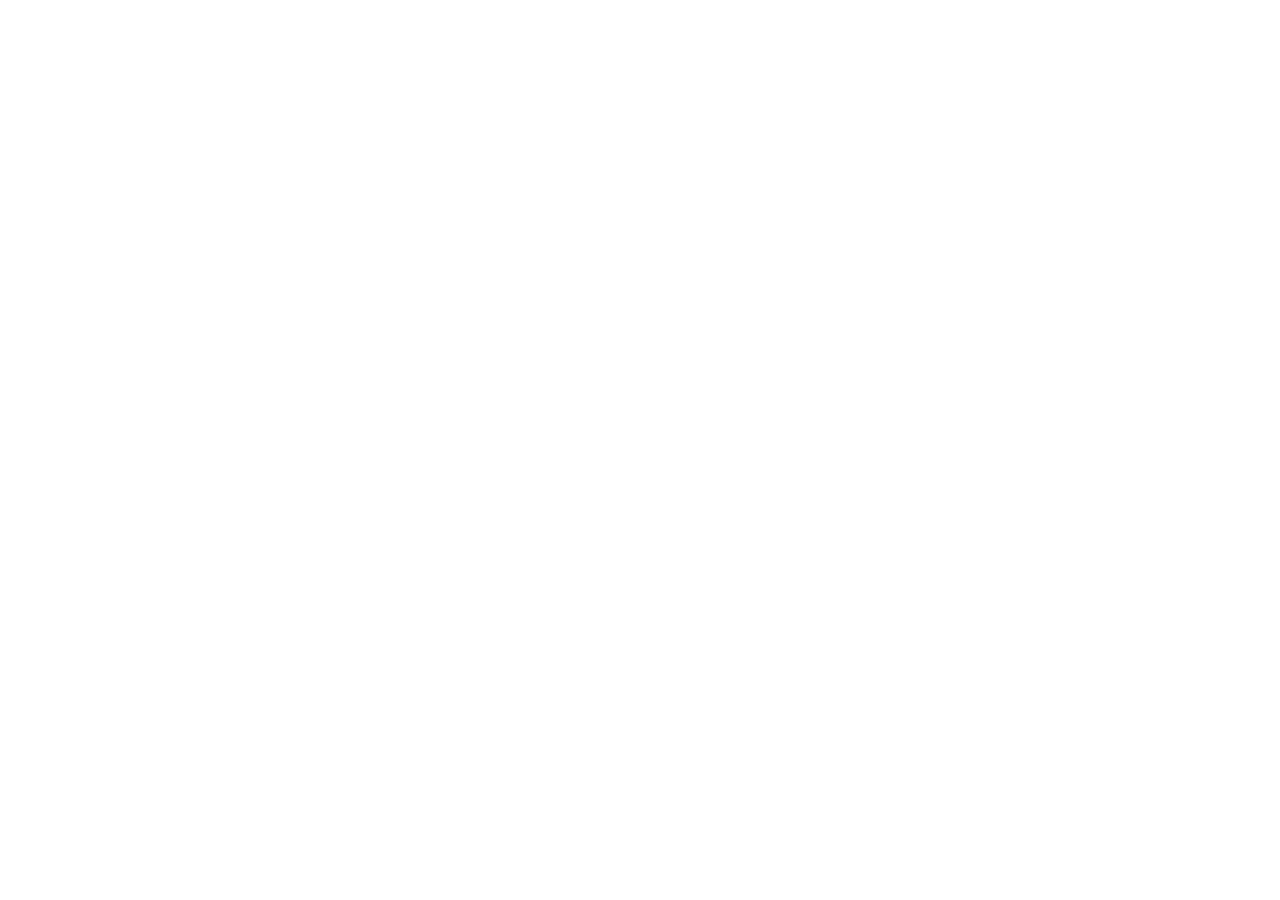
==== index.html @ 4b76cb2f "creating hello message" ====
<!DOCTYPE html>
<html lang="en">
<head>
    <meta charset="UTF-8">
    <meta name="viewport" content="width=device-width, initial-scale=1.0">
    <title>Document</title>
</head>
<body>
    
    <script src="web.js"></script>
</body>
</html>
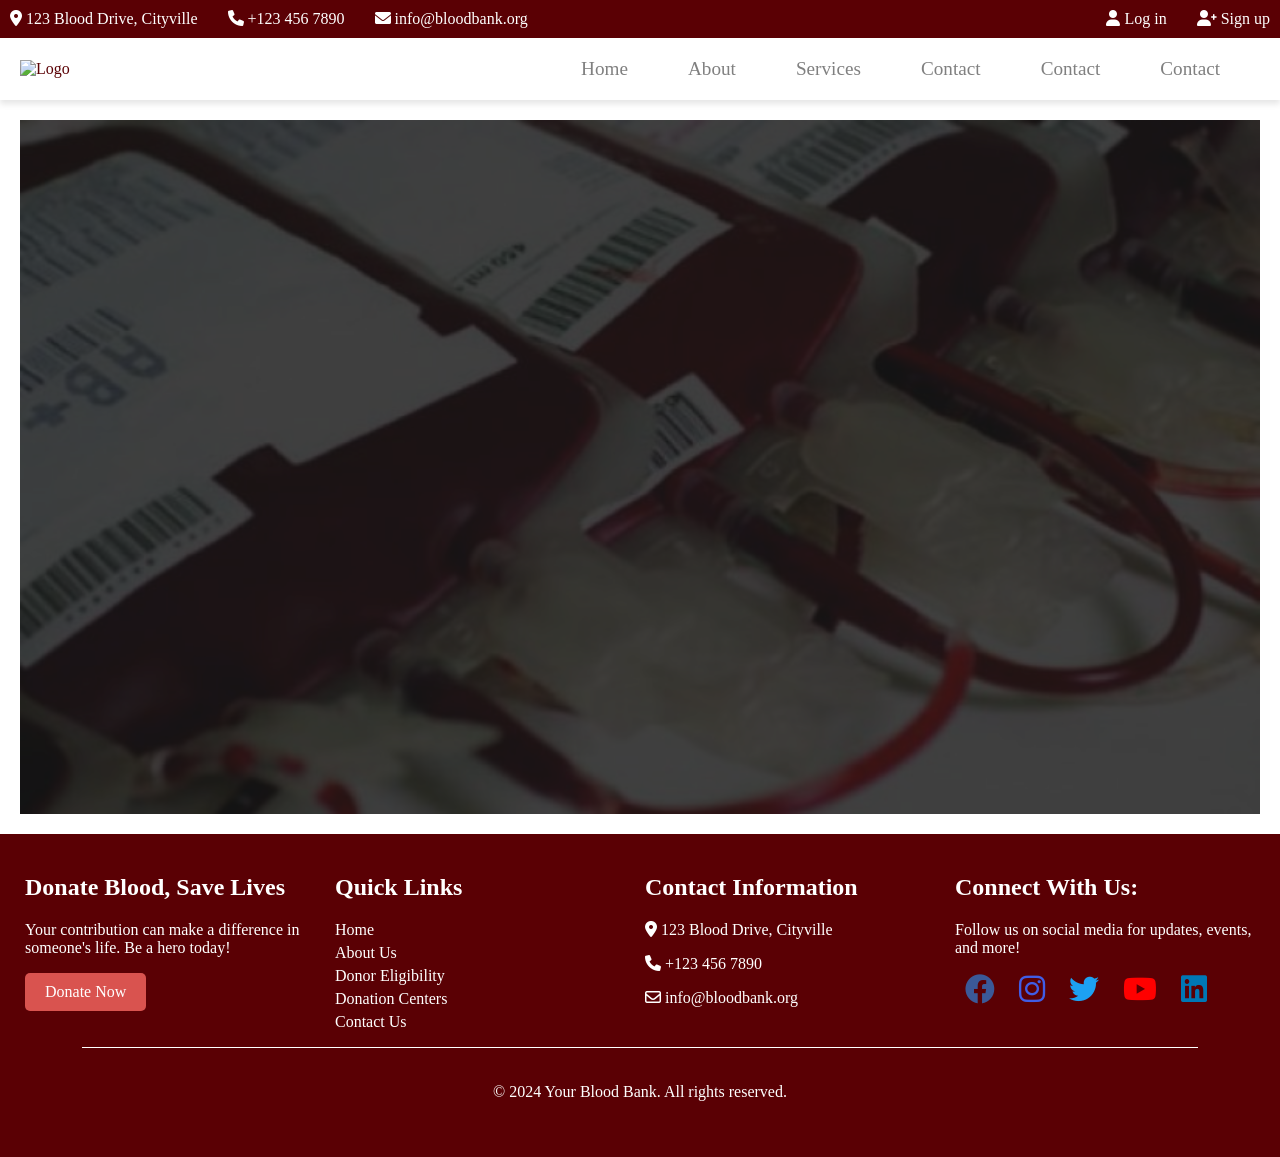
==== commit fe86b20c: "Add new folder" ====
--- a/index.html
+++ b/index.html
@@ -2,11 +2,103 @@
 <html lang="en">
 <head>
     <meta charset="UTF-8">
-    <meta name="viewport" content="width=device-width, initial-scale=1.0">
-    <title>Document</title>
+    <title>blood bank</title>
+    <link rel="stylesheet" href="https://cdnjs.cloudflare.com/ajax/libs/font-awesome/6.0.0-beta3/css/all.min.css">
+    <link rel="stylesheet" href="style.css">
 </head>
 <body>
+    <header>
+        <div class="top">
+            <div class="col-left">
+                <ul>
+                    <li class="info"><a href="#" class="infolink"> <i class="fas fa-map-marker-alt"></i> 123 Blood Drive, Cityville </a></li>
+                    <li class="info"><a href="#" class="infolink"><i class="fas fa-phone phone-icon"></i> +123 456 7890</a></li>
+                    <li><a href="#" class="infolink"><i class="fas fa-envelope email-icon"></i> info@bloodbank.org</a></li>
+                </ul>
+            </div>
+            <div class="col-right">
+                 <ul>
+                    <li class="info"><a href="#" class="infolink"><i class="fas fa-user login-icon"></i> Log in</a></li>
+                    <li><a href="#" class="infolink"><i class="fas fa-user-plus signup-icon"></i> Sign up</a></li>
+                </ul>
+            </div>
+                        
+         </div>
+
+         <div class="bottom">
+            <div class="logo">
+                <img src="" alt="Logo">
+            </div>
+            <nav>
+                <ul>
+                    <li><a href="#">Home</a></li>
+                    <li><a href="#">About</a></li>
+                    <li><a href="#">Services</a></li>
+                    <li><a href="#">Contact</a></li>
+                    <li><a href="#">Contact</a></li>
+                    <li><a href="#">Contact</a></li>
+                </ul>
+            </nav>
+        </div>
+    </header>
+        
+      
+    <div class="content">
+        <div class="cover-photo-container">
+           <img src="photos/cover.jpeg" alt="Cover Photo" class="cover-photo" loading="lazy">
+                <div class="overlay"></div>
+        </div>
+     
+    </div>
+        
     
+    <footer>
+        <div class="footer-content">
+            <div class="donate-section">
+                <h2>Donate Blood, Save Lives</h2>
+                <p>Your contribution can make a difference in someone's life. Be a hero today!</p>
+                <a href="" class="btn-donate">Donate Now</a>
+            </div>
+            <div class="quick-links">
+                <h2>Quick Links</h2>
+                <ul>
+                    <li><a href="index.html">Home</a></li>
+                    <li><a href="about.html">About Us</a></li>
+                    <li><a href="eligibility.html">Donor Eligibility</a></li>
+                    <li><a href="locations.html">Donation Centers</a></li>
+                    <li><a href="contact.html">Contact Us</a></li>
+                </ul>
+            </div>
+
+            <div class="contact-info">
+                <h2>Contact Information</h2>
+                <p><i class="fas fa-map-marker-alt"></i> 123 Blood Drive, Cityville</p>
+                <p><i class="fas fa-phone"></i> +123 456 7890</p>
+                <p><i class="far fa-envelope"></i> info@bloodbank.org</p>
+            </div>
+                
+            <div class="donate-section">
+                <h2>Connect With Us:</h2>
+                <p>Follow us on social media for updates, events, and more!</p>
+                 <div class="social-icons">
+                    <a href="#"  class="facebook"><i class="fab fa-facebook"></i></a>
+                    <a href="#" target="_blank" class="instagram"><i class="fab fa-instagram"></i></a>
+                    <a href="#" target="_blank" class="twitter"><i class="fab fa-twitter"></i></a>
+                    <a href="#" target="_blank" class="youtube"><i class="fab fa-youtube"></i></a>
+                    <a href="#" target="_blank" class="linkedin"><i class="fab fa-linkedin"></i></a>
+                 </div>
+            </div>
+        </div>
+      
+    
+        <div class="footer-bottom">
+            <p>&copy; 2024 Your Blood Bank. All rights reserved.</p>
+        </div>
+      </footer>
+    
+
+
+
     <script src="web.js"></script>
 </body>
 </html>
--- a/style.css
+++ b/style.css
@@ -0,0 +1,209 @@
+body {
+    margin: 0;
+    padding: 0;
+}
+
+
+/*header*/
+header{
+    position: fixed;
+    width: 100%;
+    top: 0;
+    z-index: 1000;
+}
+
+.top{
+    background-color:#5A0004;
+	color: white;
+	padding: 10px;
+	display: flex;
+    justify-content: space-between;
+    align-items: center;
+}	
+
+.bottom {
+    background-color:#fff;
+    color:#5A0004;;
+    padding: 20px;
+    display: flex;
+    justify-content: space-between;
+    align-items: center;
+    box-shadow: 0px 4px 6px rgba(0, 0, 0, 0.1);
+}
+
+.logo {
+    max-width: 100px; 
+}
+
+nav {
+    display: flex;
+}
+
+nav ul {
+    list-style: none;
+    margin: 0;
+    padding: 0;
+    display: flex;
+}
+
+nav li {
+    margin-right: 20px; 
+}
+
+nav a {
+    color:grey;
+    text-decoration: none;
+    font-size: 1.2em;
+	margin: 0 20px;
+}
+
+nav a:hover {
+    color: #5A0004;
+    border-bottom: 2px solid ;
+}
+		
+.top ul {
+    list-style: none;
+    margin: 0;
+    padding: 0;
+    display: flex;
+}
+		
+.info{
+    margin-right: 30px;
+	font-size: 1em;}
+		   
+.content {
+    padding: 20px;
+    margin-top: 60px; 
+}
+		
+.cover-photo-container {
+    position: relative;
+    width: 100%;
+    overflow: hidden;
+}
+
+.cover-photo {
+    width: 100%;
+    height: auto;
+    display: block;
+    margin:  auto;
+    filter: brightness(50%) contrast(70%); 
+}
+
+.overlay {
+    position: absolute;
+    top: 0;
+    left: 0;
+    width: 100%;
+    height: 100%;
+    background: rgba(0, 0, 0, 0.5);
+}
+		
+.infolink{
+    text-decoration:none;
+	color:white;
+}
+
+
+/* footer*/
+footer {
+    background-color: #5A0004;
+    color: #fff;
+    padding: 20px;
+    text-align: center;
+}
+  
+.footer-content {
+    display: flex;
+    justify-content: space-around;
+}
+
+.donate-section {
+    flex: 1;
+    max-width: 300px;
+    text-align: left;
+}
+
+.btn-donate {
+    display: inline-block;
+    padding: 10px 20px;
+    background-color: #d9534f; 
+    color: #fff;
+    text-decoration: none;
+     border-radius: 5px;
+}
+
+.quick-links,
+.contact-info {
+    flex: 1;
+    max-width: 300px;
+    text-align: left;
+}
+
+.quick-links ul {
+    list-style: none;
+    padding: 0;
+}
+
+.quick-links li {
+    margin-bottom: 5px;
+}
+
+.quick-links a {
+    color:white;
+    text-decoration:none;
+}
+
+.quick-links a:hover {
+    border-bottom: 2px solid ;
+}
+
+.social-icons {
+    margin-top: 10px;
+}
+
+.social-icons a {
+    display: inline-block;
+    margin: 0 10px;
+    font-size: 30px;
+    text-decoration: none;
+}
+
+.facebook  { color: #3b5998; }
+.twitter { color: #1da1f2; }
+.youtube { color: #ff0000; }
+.linkedin { color: #0077b5; }
+.instagram{color:#405de6;}
+  
+.social-icons a:hover {
+    color:white;
+    transition: color 0.8s ease; 
+}
+
+@media screen and (max-width: 600px) {
+    .social-icons {
+        margin-top: 20px;
+    }
+    .social-icons a {
+        margin: 0 5px;
+    }
+}
+
+.footer-bottom {
+    text-align: center;
+    padding: 20px 0;
+    position: relative;
+}
+
+.footer-bottom::before {
+    content: "";
+    position: absolute;
+    top: 0;
+    left: 50%;
+    transform: translateX(-50%);
+    width: 90%; 
+    height: 1px; 
+    background-color: #fff;
+}
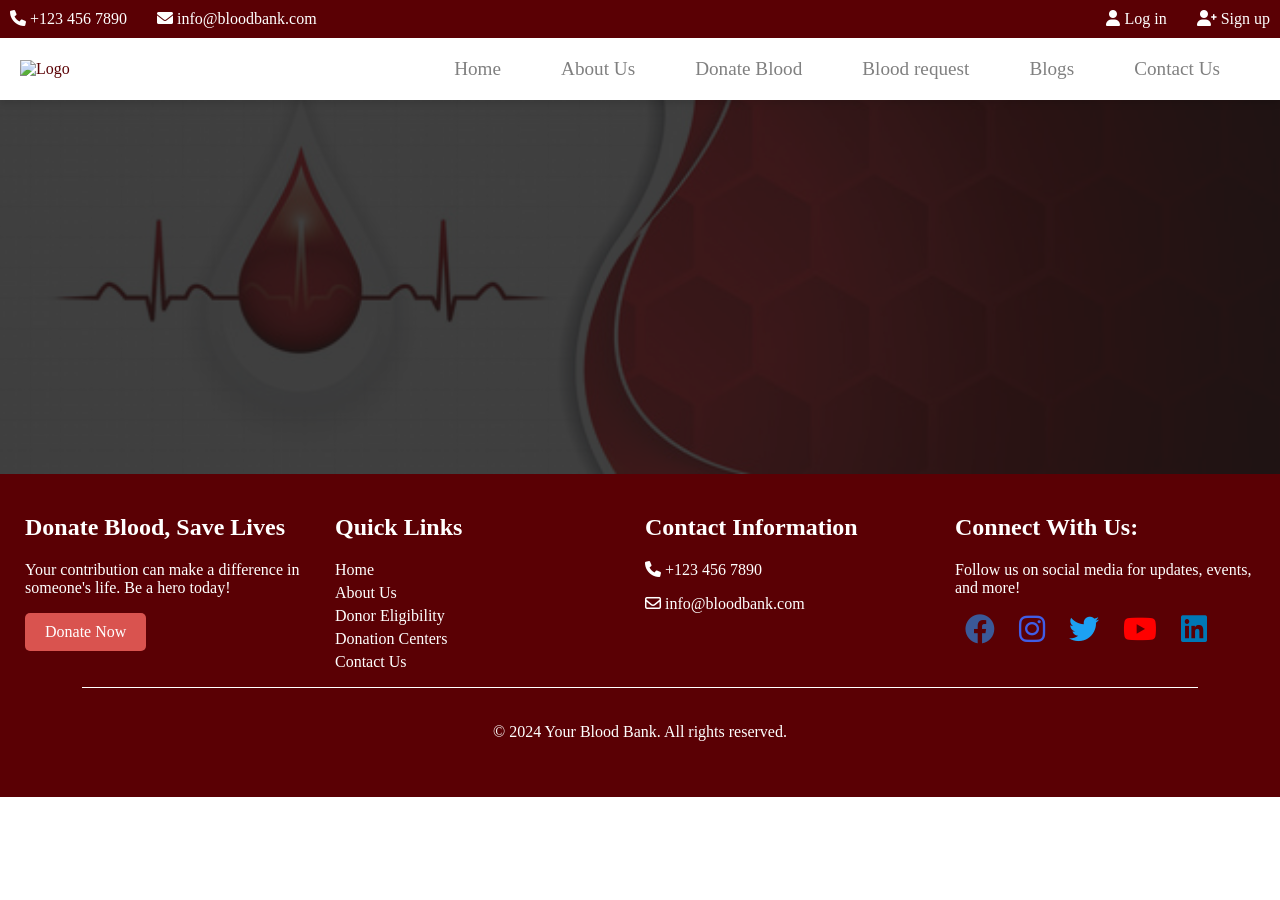
==== commit 112b3b5e: "a" ====
--- a/index.html
+++ b/index.html
@@ -11,9 +11,8 @@
         <div class="top">
             <div class="col-left">
                 <ul>
-                    <li class="info"><a href="#" class="infolink"> <i class="fas fa-map-marker-alt"></i> 123 Blood Drive, Cityville </a></li>
                     <li class="info"><a href="#" class="infolink"><i class="fas fa-phone phone-icon"></i> +123 456 7890</a></li>
-                    <li><a href="#" class="infolink"><i class="fas fa-envelope email-icon"></i> info@bloodbank.org</a></li>
+                    <li><a href="#" class="infolink"><i class="fas fa-envelope email-icon"></i> info@bloodbank.com</a></li>
                 </ul>
             </div>
             <div class="col-right">
@@ -32,23 +31,21 @@
             <nav>
                 <ul>
                     <li><a href="#">Home</a></li>
-                    <li><a href="#">About</a></li>
-                    <li><a href="#">Services</a></li>
-                    <li><a href="#">Contact</a></li>
-                    <li><a href="#">Contact</a></li>
-                    <li><a href="#">Contact</a></li>
+                    <li><a href="#">About Us</a></li>
+                    <li><a href="#">Donate Blood</a></li>
+                    <li><a href="#">Blood request</a></li>
+                    <li><a href="#">Blogs</a></li>
+                    <li><a href="#">Contact Us</a></li>
                 </ul>
             </nav>
         </div>
     </header>
         
       
-    <div class="content">
-        <div class="cover-photo-container">
-           <img src="photos/cover.jpeg" alt="Cover Photo" class="cover-photo" loading="lazy">
-                <div class="overlay"></div>
-        </div>
-     
+    
+    <div class="cover-photo-container">
+        <img src="photos/cover.jpg" alt="Cover Photo" class="cover-photo" >
+            <div class="overlay"></div>
     </div>
         
     
@@ -72,9 +69,8 @@
 
             <div class="contact-info">
                 <h2>Contact Information</h2>
-                <p><i class="fas fa-map-marker-alt"></i> 123 Blood Drive, Cityville</p>
                 <p><i class="fas fa-phone"></i> +123 456 7890</p>
-                <p><i class="far fa-envelope"></i> info@bloodbank.org</p>
+                <p><i class="far fa-envelope"></i> info@bloodbank.com</p>
             </div>
                 
             <div class="donate-section">
--- a/style.css
+++ b/style.css
@@ -72,7 +72,12 @@
 .info{
     margin-right: 30px;
 	font-size: 1em;}
-		   
+
+.infolink{
+    text-decoration:none;
+    color:white;
+}
+
 .content {
     padding: 20px;
     margin-top: 60px; 
@@ -101,10 +106,7 @@
     background: rgba(0, 0, 0, 0.5);
 }
 		
-.infolink{
-    text-decoration:none;
-	color:white;
-}
+
 
 
 /* footer*/
